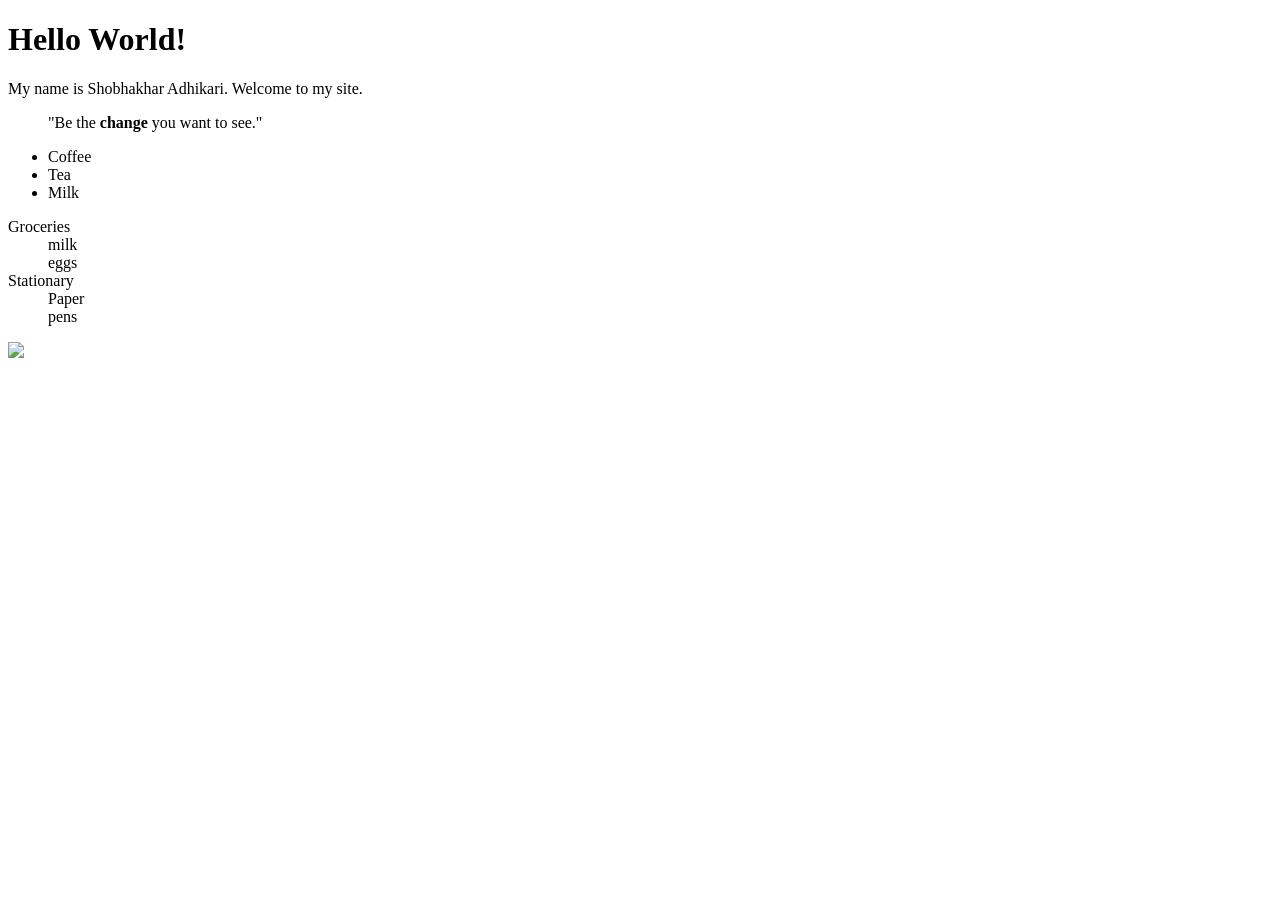
==== home.html @ 64183404 "Add files via upload" ====
<!Doctype html>
<html>
<head>
<meta charset = "utf-8">
<meta name = "keywords" content = "Word, MS Office, Excel">
<title> Home page 

</title>

</head>

<body>
<!---------------------------------------------------------
Comments: body for html

---------------------------------------------------------------------->

<h1> Hello World! </h1>


<p> My name is Shobhakhar Adhikari. Welcome to my site. 

</p>
<blockquote>
"Be the <b> change </b> you want to see."
</blockquote>

<ul>
  <li>Coffee</li>
  <li>Tea</li>
  <li>Milk</li>
</ul>

<dl>
  <dt>Groceries</dt>
  <dd> milk </dd><dd> eggs </dd>
  <dt>Stationary</dt>
  <dd>Paper</dd><dd> pens </dd>
</dl>

<img src = "images/Penguins.jpg">
<!-----
add images  -->











</body>
</html>
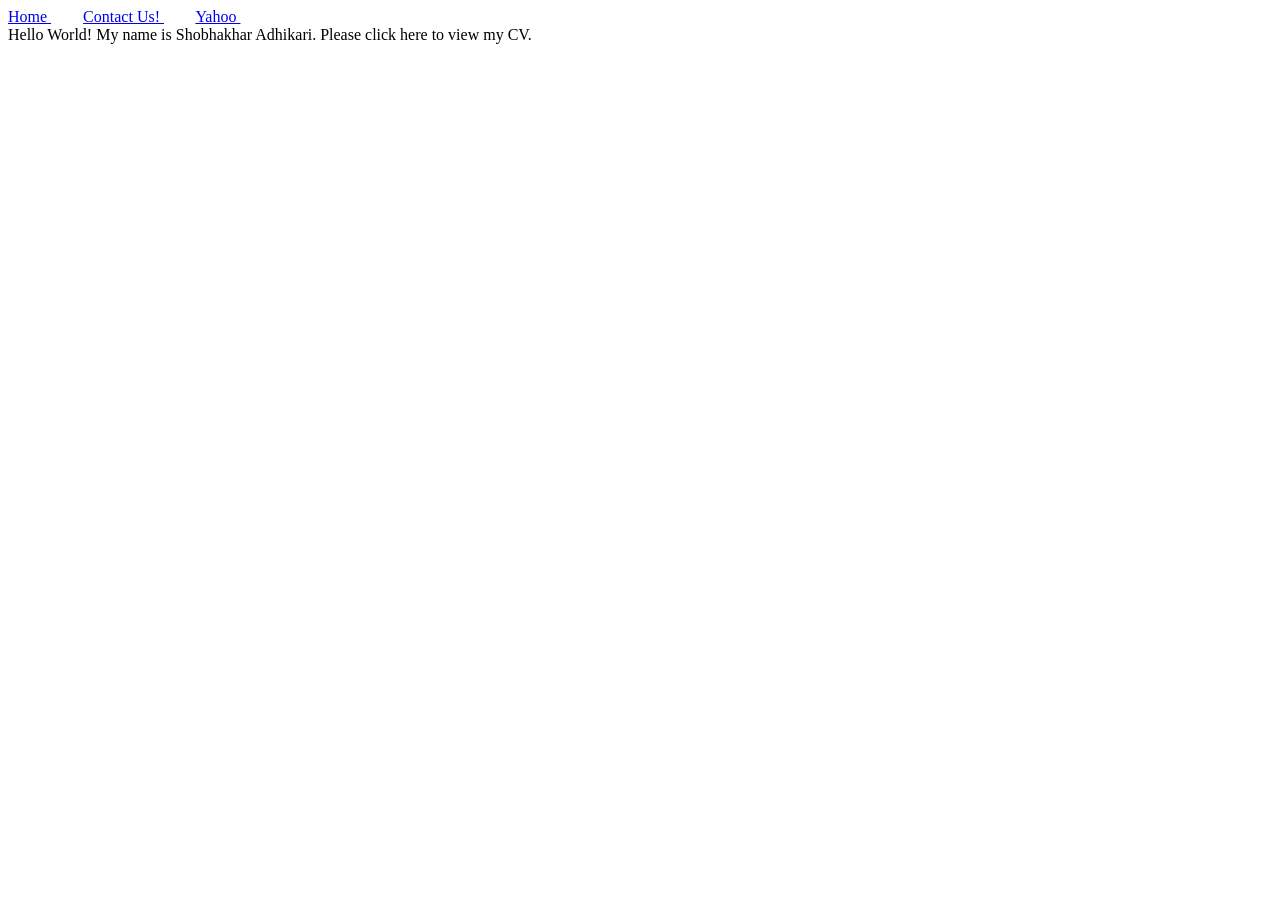
==== commit d85bfd33: "Add files via upload" ====
--- a/home.html
+++ b/home.html
@@ -1,56 +1,31 @@
 <!Doctype html>
 <html>
+
 <head>
-<meta charset = "utf-8">
-<meta name = "keywords" content = "Word, MS Office, Excel">
-<title> Home page 
+<title> Home Page </title>
 
-</title>
+
 
 </head>
 
-<body>
-<!---------------------------------------------------------
-Comments: body for html
-
----------------------------------------------------------------------->
-
-<h1> Hello World! </h1>
 
 
-<p> My name is Shobhakhar Adhikari. Welcome to my site. 
+<body>
 
-</p>
-<blockquote>
-"Be the <b> change </b> you want to see."
-</blockquote>
-
-<ul>
-  <li>Coffee</li>
-  <li>Tea</li>
-  <li>Milk</li>
-</ul>
-
-<dl>
-  <dt>Groceries</dt>
-  <dd> milk </dd><dd> eggs </dd>
-  <dt>Stationary</dt>
-  <dd>Paper</dd><dd> pens </dd>
-</dl>
-
-<img src = "images/Penguins.jpg">
-<!-----
-add images  -->
-
-
-
-
-
-
+<nav>
+<a href ="home.html"> Home </a> &nbsp; &nbsp; &nbsp; &nbsp;
+<a href ="contact.html"> Contact Us! </a> &nbsp; &nbsp; &nbsp; &nbsp;
+<a href ="https://www.yahoo.com/" target="_blank"> Yahoo </a> &nbsp; &nbsp; &nbsp; &nbsp;
+</nav>
+Hello World! My name is Shobhakhar Adhikari. Please click here to view my CV.
 
 
 
 
 
 </body>
-</html>+
+
+
+
+</html>
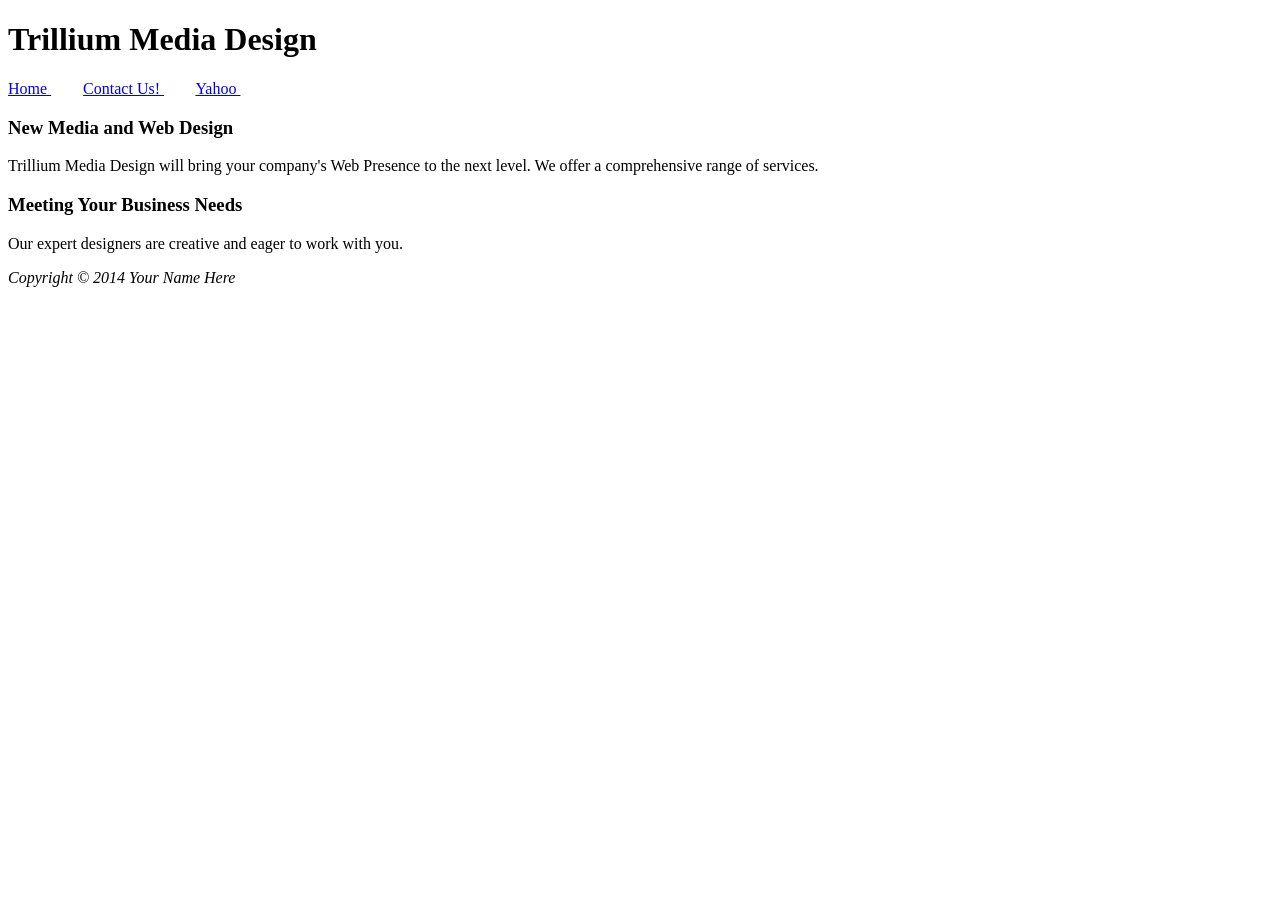
==== commit e90e1ebe: "Add files via upload" ====
--- a/home.html
+++ b/home.html
@@ -12,20 +12,36 @@
 
 <body>
 
+
+<header>
+<h1> Trillium Media Design </h1> 
+</header>
+
+
+
 <nav>
 <a href ="home.html"> Home </a> &nbsp; &nbsp; &nbsp; &nbsp;
 <a href ="contact.html"> Contact Us! </a> &nbsp; &nbsp; &nbsp; &nbsp;
 <a href ="https://www.yahoo.com/" target="_blank"> Yahoo </a> &nbsp; &nbsp; &nbsp; &nbsp;
 </nav>
-Hello World! My name is Shobhakhar Adhikari. Please click here to view my CV.
+
+
+
+<main>
+<h3> New Media and Web Design </h3>
+<p> Trillium Media Design will bring your company's Web Presence to the next level. 
+We offer a comprehensive range of services.</p>
+<h3> Meeting Your Business Needs </h3>
+<p> Our expert designers are creative and eager to work with you. </p>
+</main>
 
 
 
 
+<footer>
+<p> <i> Copyright &#169; 2014 Your Name Here </i></p>
+</footer>
+
 
 </body>
-
-
-
-
 </html>
